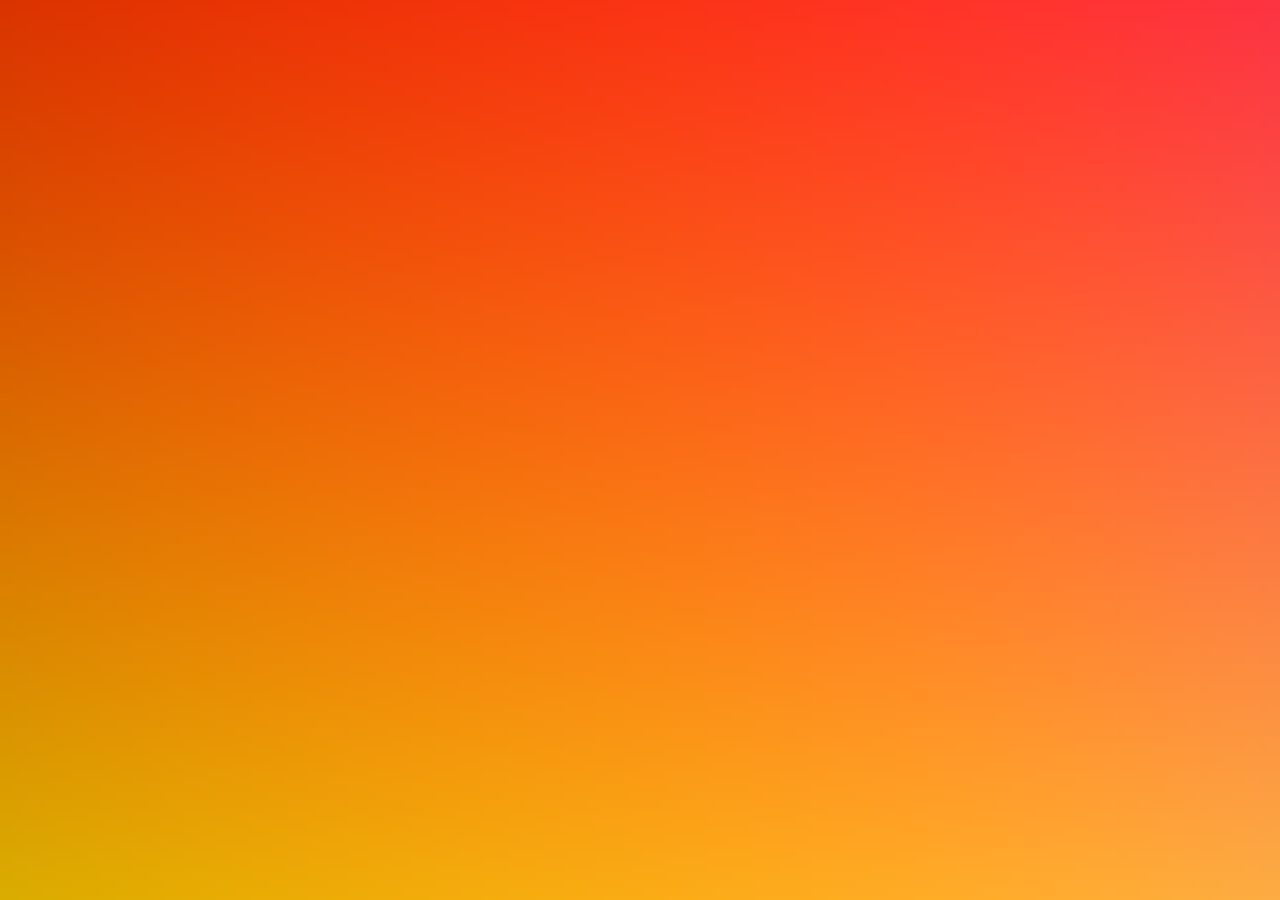
==== app/index.html @ 97cc38bc "Clean up" ====
<!DOCTYPE html>
<html lang="en">

<head>
  <meta charset="UTF-8">
  <meta http-equiv="X-UA-Compatible" content="IE=edge">
  <meta name="viewport" content="width=device-width, initial-scale=1.0">
  <title>Je Xia</title>
  <link rel="stylesheet" href="/app.css">
  <script src="/app.js"></script>
</head>

<body></body>

</html>
---- app.css ----
* {
  margin: 0;
  padding: 0;
  border: none;
  outline: none;
  font: inherit;
  font-size: 100%;
  vertical-align: baseline;
  background: transparent;
}

html, body {
  width: 100vw;
  height: 100vh;
  overflow: hidden;
}

body {
  display: flex;
  align-items: center;
  justify-content: center;
}

.loading {
  color: #aaa;
  font-size: 12px;
  font-family: 'Dank Mono', 'Source Code Pro', Monaco, monospace;
}

.error {
  max-width: 90%;
  line-height: 2;
  font-size: 16px;
  font-weight: 800;
  font-family: 'Dank Mono', 'Source Code Pro', Monaco, monospace;
  color: rgba(250, 0, 0, 1);
}
.error pre {
  line-height: 1.5;
  font-size: 14px;
  font-weight: 500;
}
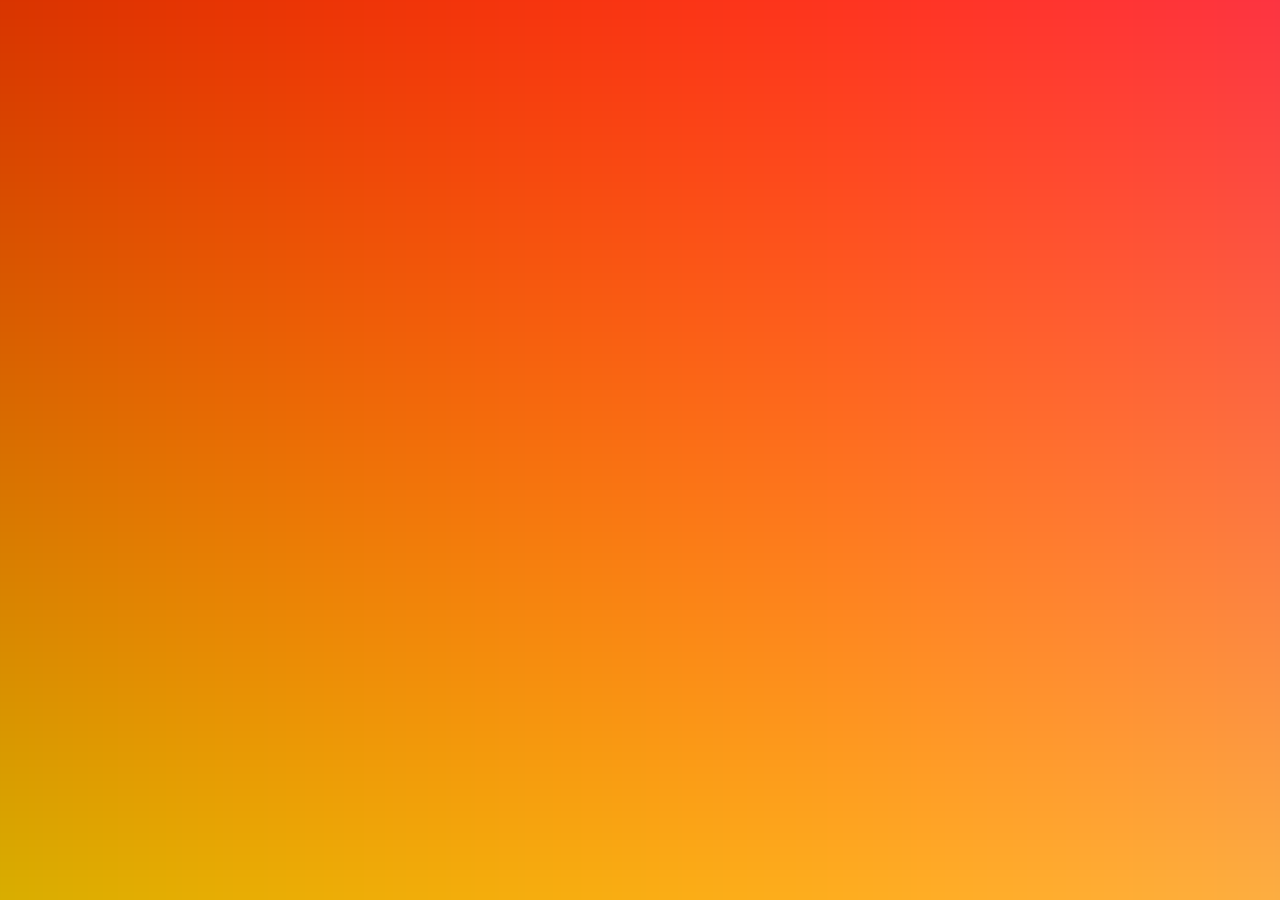
==== commit 6a465095: "Clean up" ====
--- a/app/index.html
+++ b/app/index.html
@@ -10,6 +10,8 @@
   <script src="/app.js"></script>
 </head>
 
-<body></body>
+<body>
+  <canvas></canvas>
+</body>
 
 </html>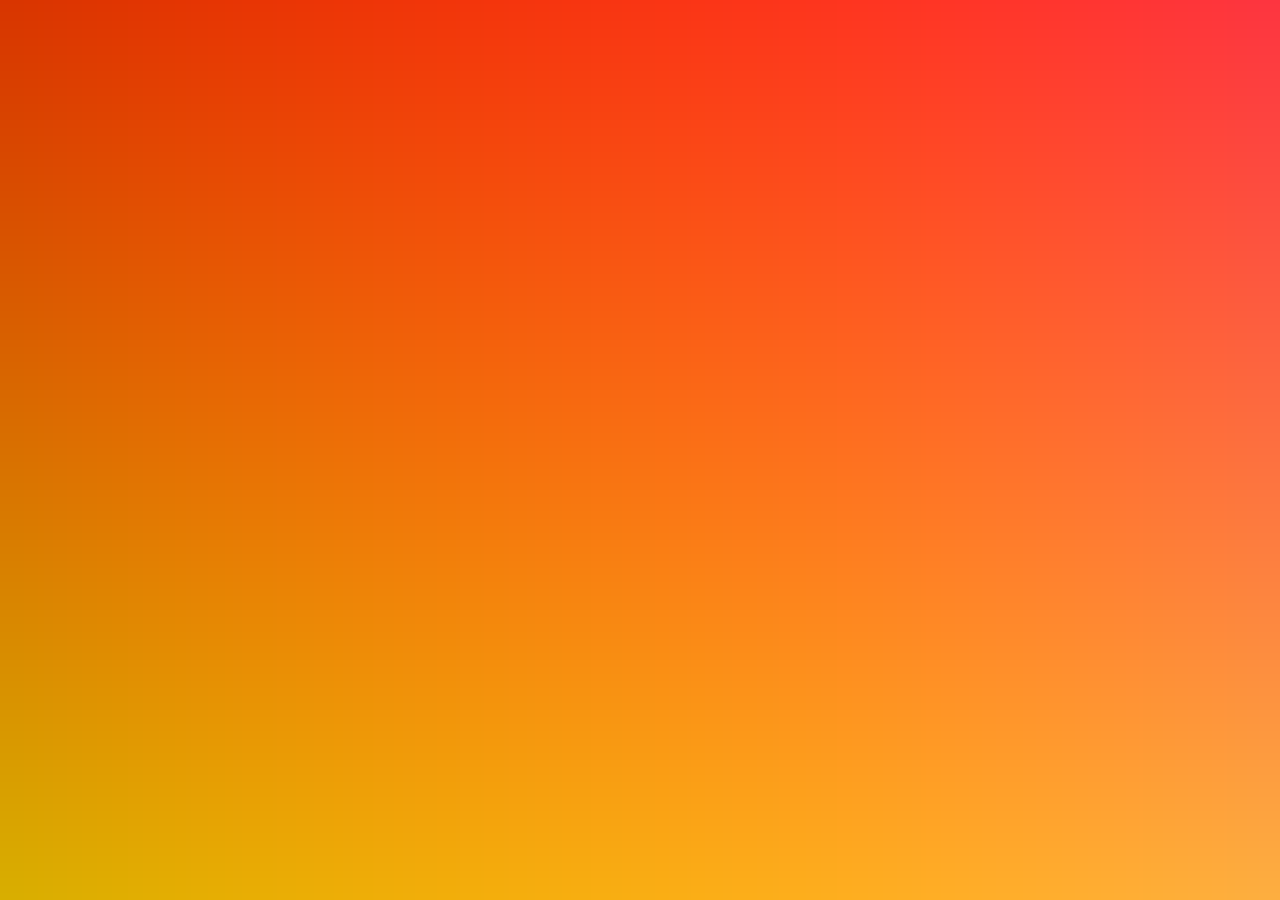
==== commit 0d0a2e4d: "Improve app.js" ====
--- a/app/index.html
+++ b/app/index.html
@@ -7,11 +7,11 @@
   <meta name="viewport" content="width=device-width, initial-scale=1.0">
   <title>Je Xia</title>
   <link rel="stylesheet" href="/app.css">
-  <script src="/app.js"></script>
 </head>
 
 <body>
   <canvas></canvas>
+  <script src="/app.js"></script>
 </body>
 
 </html>